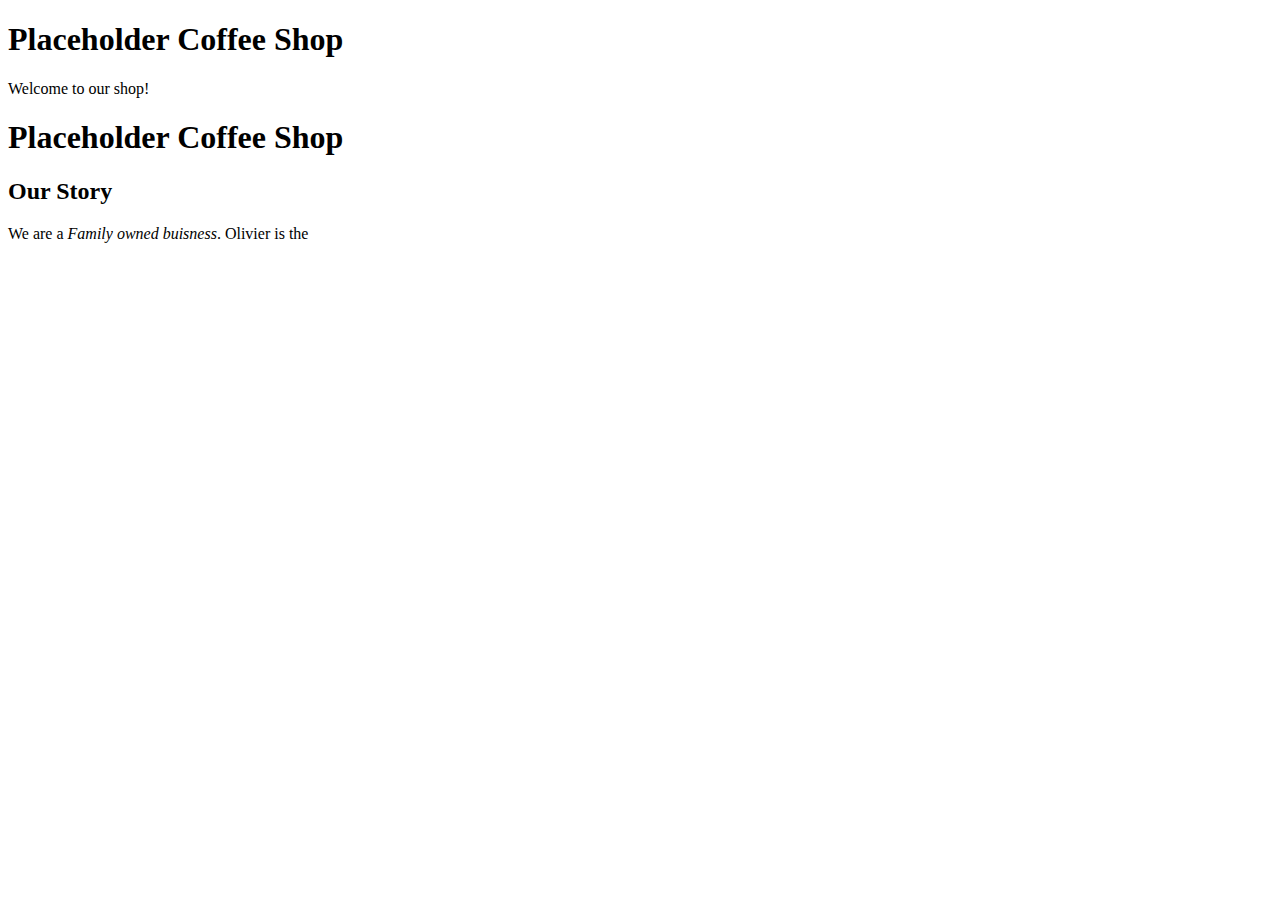
==== index.html @ c5bc3abb "Changed index.html to week 3 for new learning" ====
<!DOCTYPE html>
<html>
    <head>
            <meta charset="UTF-8">
            <title>Placeholder Coffee Shop - Home</title>
    </head>
    <body>
        <h1>Placeholder Coffee Shop</h1>
        <p>Welcome to our shop!</p>
        <!--This is an HTML Comment-->
        <!--CTRL/Command + / to add or remove comment-->

        <!-- Site Header -->
        <header>
            <h1> Placeholder Coffee Shop</h1>
        </header>
        <!-- starting the main content -->
        <main>
            <!-- article of the page, can be a standalone -->
            <article>
                <h2>  Our Story </h2>
                <p>
                    We are a <em>Family owned buisness</em>. Olivier is the <abbr title=""></abbr>
                </p>
            </article>
        </main>

        <footer>

        </footer>

    </body>
</html>
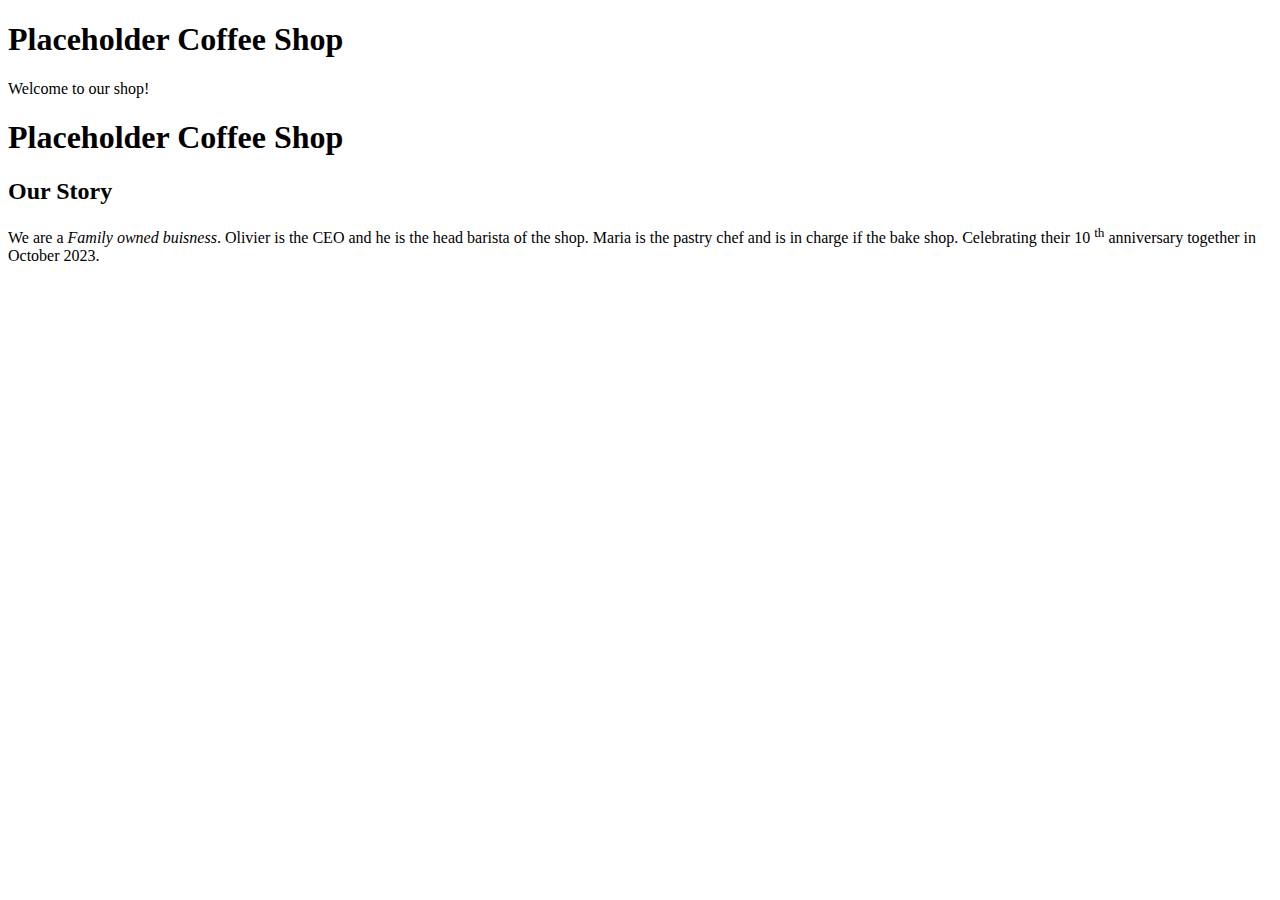
==== commit 5eab474c: "Addes main content to index.html" ====
--- a/index.html
+++ b/index.html
@@ -1,33 +1,38 @@
 <!DOCTYPE html>
 <html>
-    <head>
-            <meta charset="UTF-8">
-            <title>Placeholder Coffee Shop - Home</title>
-    </head>
-    <body>
-        <h1>Placeholder Coffee Shop</h1>
-        <p>Welcome to our shop!</p>
-        <!--This is an HTML Comment-->
-        <!--CTRL/Command + / to add or remove comment-->
 
-        <!-- Site Header -->
-        <header>
-            <h1> Placeholder Coffee Shop</h1>
-        </header>
-        <!-- starting the main content -->
-        <main>
-            <!-- article of the page, can be a standalone -->
-            <article>
-                <h2>  Our Story </h2>
-                <p>
-                    We are a <em>Family owned buisness</em>. Olivier is the <abbr title=""></abbr>
-                </p>
-            </article>
-        </main>
+<head>
+    <meta charset="UTF-8">
+    <title>Placeholder Coffee Shop - Home</title>
+</head>
 
-        <footer>
+<body>
+    <h1>Placeholder Coffee Shop</h1>
+    <p>Welcome to our shop!</p>
+    <!--This is an HTML Comment-->
+    <!--CTRL/Command + / to add or remove comment-->
 
-        </footer>
+    <!-- Site Header -->
+    <header>
+        <h1> Placeholder Coffee Shop</h1>
+    </header>
+    <!-- starting the main content -->
+    <main>
+        <!-- article of the page, can be a standalone -->
+        <article>
+            <h2> Our Story </h2>
+            <p>
+                We are a <em>Family owned buisness</em>. Olivier is the <abbr title="Chief Executive Officer"></abbr>
+                CEO and he is the head barista of the shop. Maria is the pastry chef and is in charge if the bake shop.
+                Celebrating their 10 <sup>th</sup> anniversary together in October 2023.
+            </p>
+        </article>
+    </main>
 
-    </body>
+    <footer>
+
+    </footer>
+
+</body>
+
 </html>